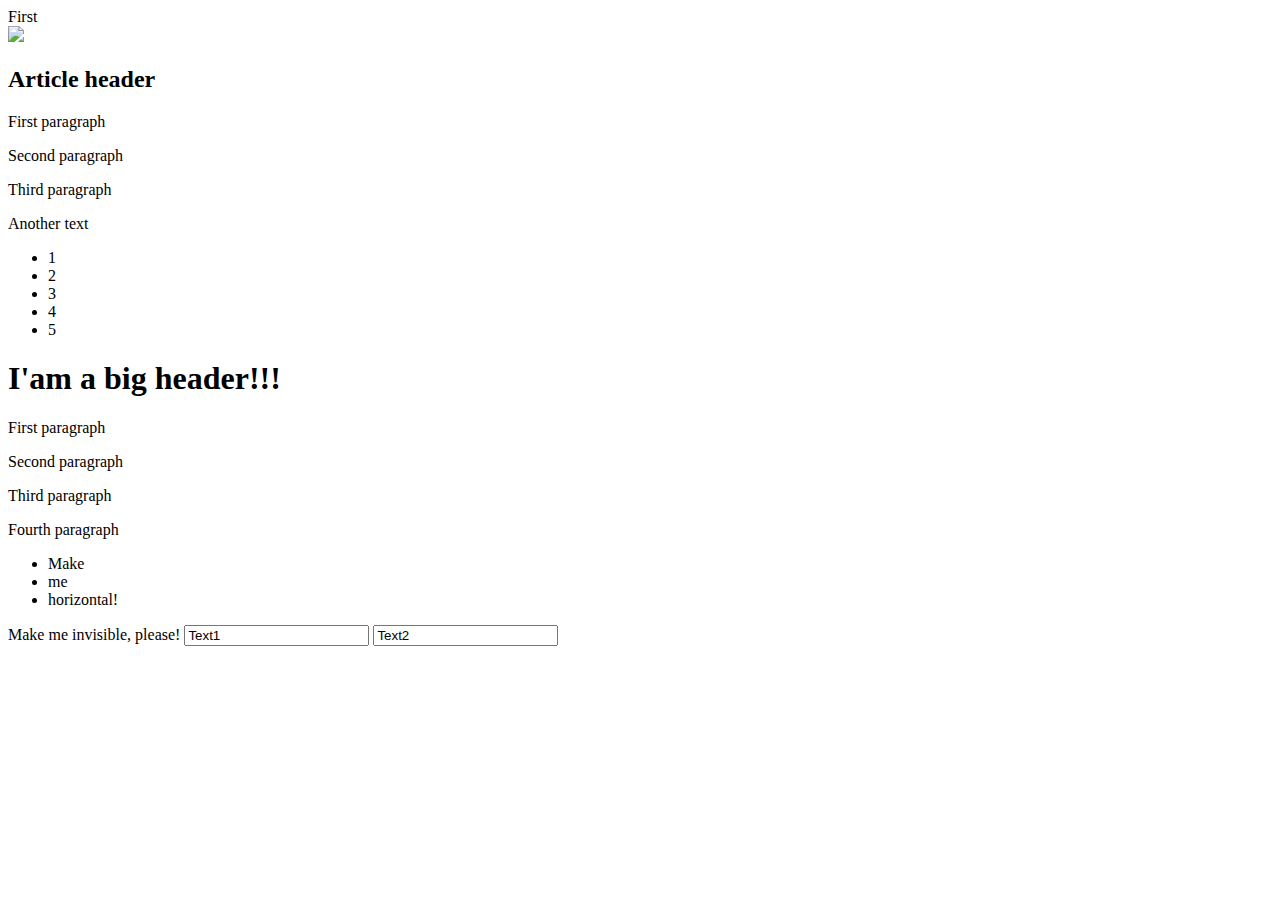
==== HW-7/index.html @ 047da27b "Init homework 7 and homework 8." ====
<!DOCTYPE html>
<html lang="en">

<head>
    <meta charset="UTF-8">
    <meta http-equiv="X-UA-Compatible" content="IE=edge">
    <meta name="viewport" content="width=device-width, initial-scale=1.0">
    <link rel="stylesheet" href="./style.css">
    <title>Kukuruzova HW6: Lv-730.JS Core</title>
</head>

<body>
    <div id="test">First</div>
    <img class="image" src="dog.jpg">

    <h2>Article header</h2>
    <div id="text">
        <p>First paragraph</p>
        <p>Second paragraph</p>
        <p>Third paragraph</p>
    </div>
    <p>Another text</p>

    <ul id="list">
        <li id="1">1</li>
        <li id="2">2</li>
        <li id="3">3</li>
        <li id="4">4</li>
        <li id="5">5</li>
    </ul>


    <h1>I'am a big header!!!</h1>
    <div id="myDiv">
        <p>First paragraph</p>
        <p>Second paragraph</p>
        <p>Third paragraph</p>
        <p>Fourth paragraph</p>
    </div>
    <ul id="myList">
        <li>Make</li>
        <li>me</li>
        <li>horizontal!</li>
    </ul>
    <span>Make me invisible, please!</span>

    <input type="text" id="input1" value="Text1">
    <input type="text" id="input2" value="Text2">

    <script src="./tasks.js"></script>
</body>

</html>
---- HW-7/style.css ----
.header_big {
    background-color: #88dd88;
    font-size: 38px;
}

.horizontal {
    display: flex;
    list-style: none;
}
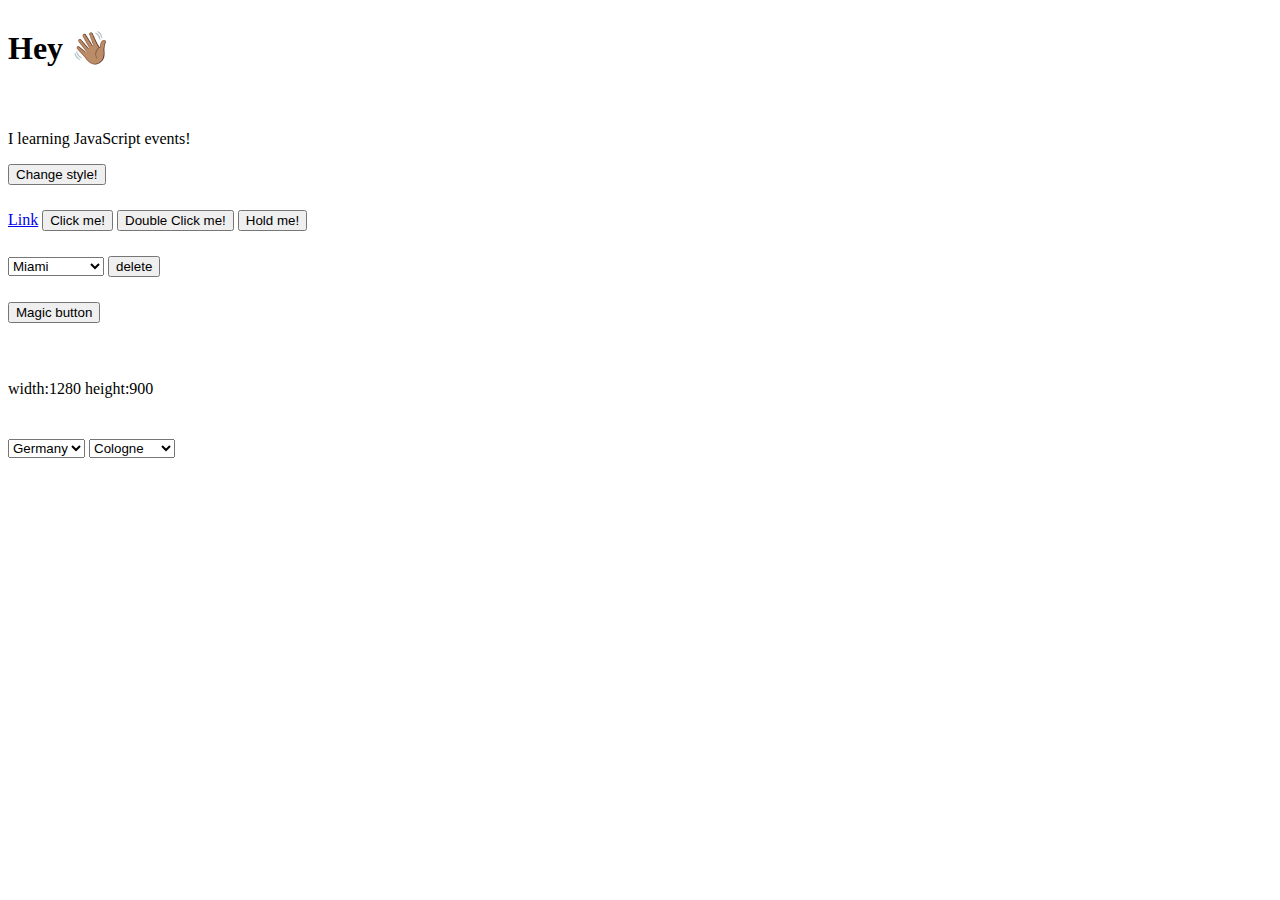
==== commit e36120f4: "Add homework 7." ====
--- a/HW-7/index.html
+++ b/HW-7/index.html
@@ -10,42 +10,52 @@
 </head>
 
 <body>
-    <div id="test">First</div>
-    <img class="image" src="dog.jpg">
+    <h1 id="heading">Hey 👋🏽</h1>
 
-    <h2>Article header</h2>
-    <div id="text">
-        <p>First paragraph</p>
-        <p>Second paragraph</p>
-        <p>Third paragraph</p>
+    <div>
+        <p id='text'>I learning JavaScript events!</p>
+        <button id="button">Change style!</button>
     </div>
-    <p>Another text</p>
 
-    <ul id="list">
-        <li id="1">1</li>
-        <li id="2">2</li>
-        <li id="3">3</li>
-        <li id="4">4</li>
-        <li id="5">5</li>
-    </ul>
+    <div>
+        <a id="link" href="#">Link</a>
+        <button id="first-btn">Click me!</button>
+        <button id="second-btn">Double Click me!</button>
+        <button id="third-btn">Hold me!</button>
+    </div>
+
+    <div>
+        <select name="select" id="select">
+            <option value="Miami">Miami</option>
+            <option value="Barcelona">Barcelona</option>
+            <option value="Los Angeles">Los Angeles</option>
+        </select>
+
+        <button id="delete">delete</button>
+    </div>
+
+    <div>
+        <button id="magic">Magic button</button>
+        <p id="description"></p>
+    </div>
+
+    <div id="task6">
+        <p>width:<span id="width"> </span> height:<span id="height"> </span></p>
+    </div>
+
+    <div id="task7">
+        <select name="country" id="country">
+            <option value="Germany" selected>Germany</option>
+            <option value="USA">USA</option>
+            <option value="Ukraine">Ukraine</option>
+        </select>
+
+        <select name="cities" id="cities"></select>
+
+        <p></p>
+    </div>
 
 
-    <h1>I'am a big header!!!</h1>
-    <div id="myDiv">
-        <p>First paragraph</p>
-        <p>Second paragraph</p>
-        <p>Third paragraph</p>
-        <p>Fourth paragraph</p>
-    </div>
-    <ul id="myList">
-        <li>Make</li>
-        <li>me</li>
-        <li>horizontal!</li>
-    </ul>
-    <span>Make me invisible, please!</span>
-
-    <input type="text" id="input1" value="Text1">
-    <input type="text" id="input2" value="Text2">
 
     <script src="./tasks.js"></script>
 </body>
--- a/HW-7/style.css
+++ b/HW-7/style.css
@@ -1,3 +1,10 @@
+@import url('https://fonts.googleapis.com/css2?family=Comic+Neue&display=swap');
+
+body {
+    display: flex;
+    flex-direction: column;
+    gap: 25px;
+}
 .header_big {
     background-color: #88dd88;
     font-size: 38px;
@@ -6,4 +13,11 @@
 .horizontal {
     display: flex;
     list-style: none;
+}
+
+
+.styled {
+    color: orange;
+    font-size: 20px;
+    font-family: 'Comic Neue';
 }